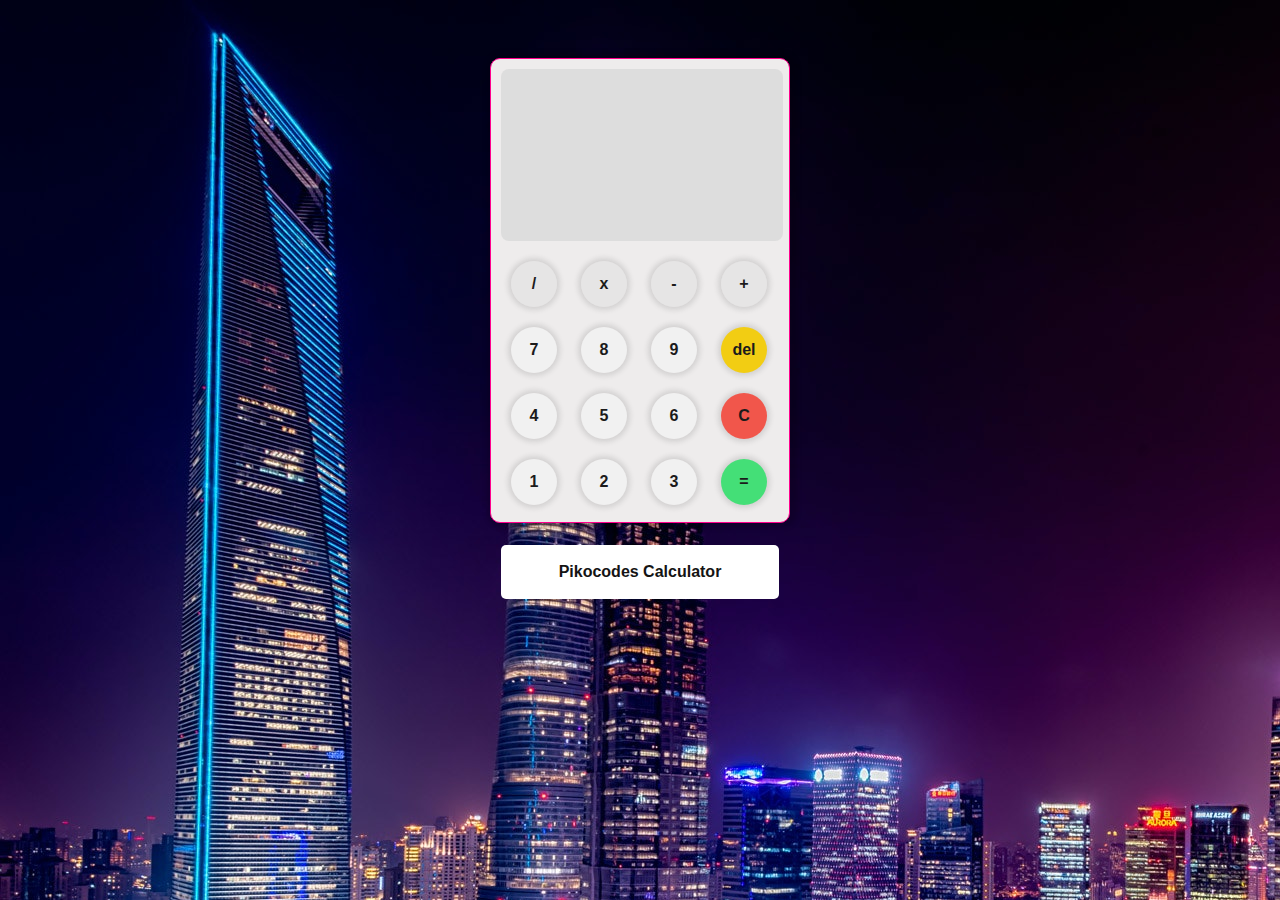
==== index.html @ 7f81081c "Add files via upload" ====
<!DOCTYPE html>
<html lang="en">
<head>
  <meta charset="UTF-8">
  <meta http-equiv="X-UA-Compatible" content="IE=edge">
 <meta name="viewport" content="width=device-width, initial-scale=1.0">
 <link rel="stylesheet" href="../src/styles.css">

 <title>Pikocodes Calculator</title>
</head>
<body>
  <div class="cal--body">
    <form >
      <input type="text" class="screen">
    </form>
    
    <div class="buttons">
     <button type="submit" class="btn btn--grey optr" data-num="/">/</button>
     <button type="submit" class="btn btn--grey optr" data-num="*">x</button>
     <button type="submit" class="btn btn--grey optr" data-num="-">-</button>
     <button type="submit" class="btn btn--grey optr" data-num="+">+</button>
     
     <button type="submit" class="btn btn--grey" data-num="7">7</button>
     <button type="submit" class="btn btn--grey" data-num="8">8</button>
     <button type="submit" class="btn btn--grey" data-num="9">9</button>
     <button type="submit" class="btn btn--del">del</button>
     
     <button type="submit" class="btn btn--grey" data-num="4">4</button>
     <button type="submit" class="btn btn--grey" data-num="5">5</button>
     <button type="submit" class="btn btn--grey" data-num="6">6</button>
     <button type="submit" class="btn btn--clear" >C</button>
     
     <button type="submit" class="btn btn--grey" data-num="1">1</button>
     <button type="submit" class="btn btn--grey" data-num="2">2</button>
     <button type="submit" class="btn btn--grey" data-num="3">3</button>
     <button type="submit" class="btn btn--equal">=</button>
     
     <div class="my--tag">
       
       <p>Pikocodes Calculator</p>
      </div>
     
   </div>
   
  </div>
  <script src="../src/script.js"></script>
</body>
</html>
---- src/styles.css ----
body {
  display: flex;
  justify-content: center;
  align-items: center;
  box-sizing: border-box;
  /* background-color: #d6d6d6; */
  /* background: url('./img/night\ city.jpg'), #000000ce; */

      min-height:100%;
      background:linear-gradient(0deg, rgba(218, 0, 127, 0), rgba(218, 0, 127, 0)), url('./img/night\ city.jpg');
      /* background-size:cover ; */
}

.cal--body {
 /* background-color: #333333; */ 
 background-color: rgb(238, 236, 236);
 width: 300px;
 height: 465px;
 border-radius: 10px;
 margin-top: 50px;
 padding: 10px;
 box-sizing: border-box;
 border: 1px solid rgb(255, 0, 140);
 box-shadow: 2px 0px 5px 5px rgba(0, 0, 0, 0.164);
}

form input{
 width: 100%;
 height: 170px;
 margin-bottom: 10px;
 border-radius: 8px;
 border: none;
 background-color: rgb(221, 221, 221);
 color: rgb(0, 0, 0);
 font-size: 35px;
 text-align: right;
 pointer-events: none;
 /* border: 1px solid rgb(209, 209, 209); */
}

.buttons {
 flex-wrap: wrap;
 box-sizing: border-box;
}

.btn {
 width: 46px;
 height: 46px;
 margin: 10px;
 border-radius: 50%;
 border: none;
 font-size: 16px;
 font-weight: 600;
 color: #1b1b1b;
 background-color: rgb(241, 241, 241);
 box-shadow: 0px 0px 5px 3px rgba(80, 79, 79, 0.164);
}

.btn--equal {
 background-color: #44df77;
}

.btn--clear {
 background-color: #f1564b;
}

.btn--del {
 background-color: #F2CD13;
}

.optr {
  background-color: rgba(221, 221, 221, 0.5);
  /* color: rgba(218, 0, 127); */
  /* font-size: large; */
}


.my--tag{
  font-family: Arial, Helvetica, sans-serif;
  margin-top: 30px;
  text-align: center;
  font-size: 16px;
  font-weight: 550;
  background-color: #ffffff;
  color: rgb(20, 20, 20);
  padding: 2px;
  border-radius: 5px;

}
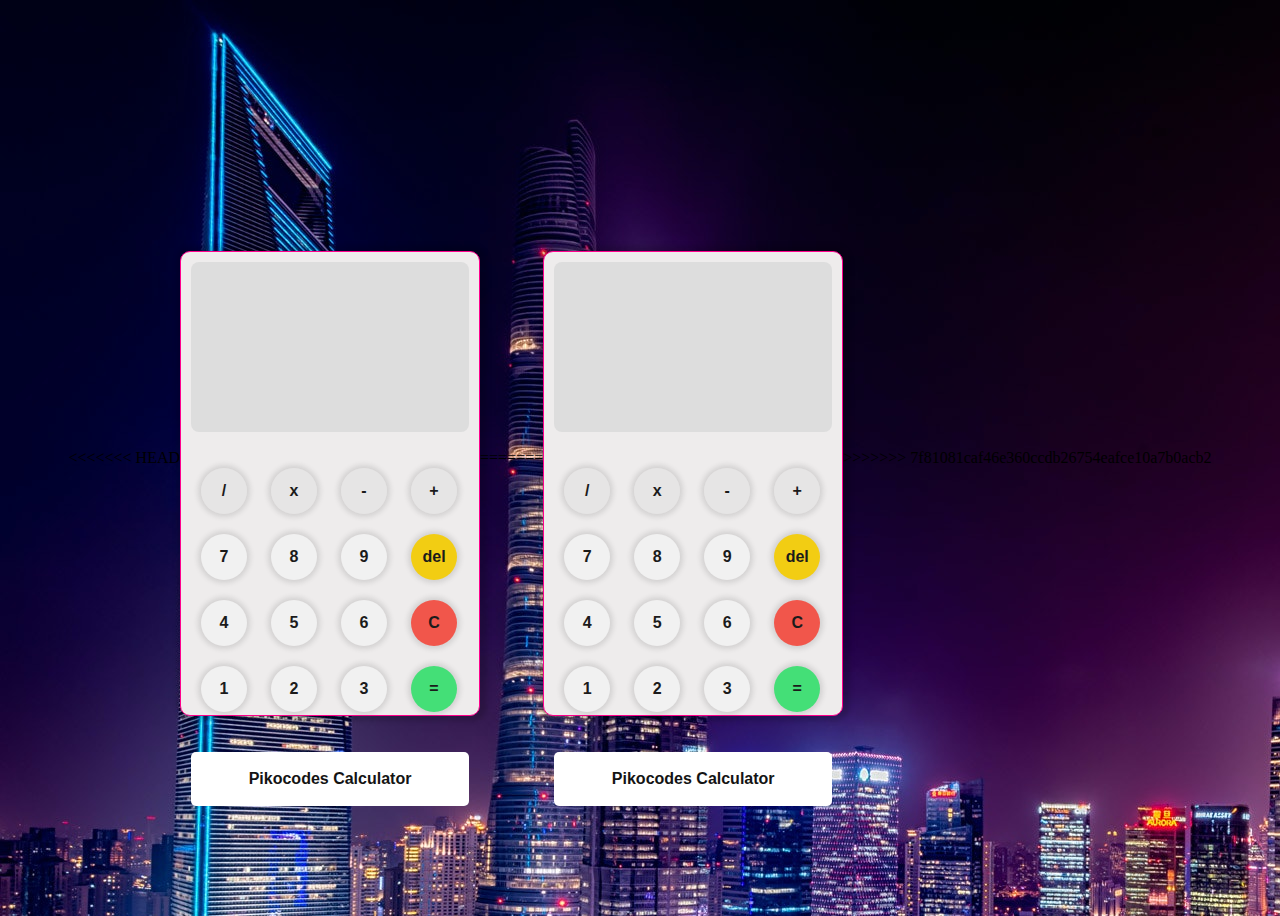
==== commit e0d0eee6: "Add files via upload" ====
--- a/index.html
+++ b/index.html
@@ -1,3 +1,52 @@
+<<<<<<< HEAD
+<!DOCTYPE html>
+<html lang="en">
+<head>
+  <meta charset="UTF-8">
+  <meta http-equiv="X-UA-Compatible" content="IE=edge">
+ <meta name="viewport" content="width=device-width, initial-scale=1.0">
+ <link rel="stylesheet" href="src/styles.css">
+
+ <title>Pikocodes Calculator</title>
+</head>
+<body>
+  <div class="cal--body">
+    <form >
+      <input type="text" class="screen">
+    </form>
+    
+    <div class="buttons">
+     <button type="submit" class="btn btn--grey optr" data-num="/">/</button>
+     <button type="submit" class="btn btn--grey optr" data-num="*">x</button>
+     <button type="submit" class="btn btn--grey optr" data-num="-">-</button>
+     <button type="submit" class="btn btn--grey optr" data-num="+">+</button>
+     
+     <button type="submit" class="btn btn--grey" data-num="7">7</button>
+     <button type="submit" class="btn btn--grey" data-num="8">8</button>
+     <button type="submit" class="btn btn--grey" data-num="9">9</button>
+     <button type="submit" class="btn btn--del">del</button>
+     
+     <button type="submit" class="btn btn--grey" data-num="4">4</button>
+     <button type="submit" class="btn btn--grey" data-num="5">5</button>
+     <button type="submit" class="btn btn--grey" data-num="6">6</button>
+     <button type="submit" class="btn btn--clear" >C</button>
+     
+     <button type="submit" class="btn btn--grey" data-num="1">1</button>
+     <button type="submit" class="btn btn--grey" data-num="2">2</button>
+     <button type="submit" class="btn btn--grey" data-num="3">3</button>
+     <button type="submit" class="btn btn--equal">=</button>
+     
+     <div class="my--tag">
+       
+       <p>Pikocodes Calculator</p>
+      </div>
+     
+   </div>
+   
+  </div>
+  <script src="/src/script.js"></script>
+</body>
+=======
 <!DOCTYPE html>
 <html lang="en">
 <head>
@@ -45,4 +94,5 @@
   </div>
   <script src="../src/script.js"></script>
 </body>
+>>>>>>> 7f81081caf46e360ccdb26754eafce10a7b0acb2
 </html>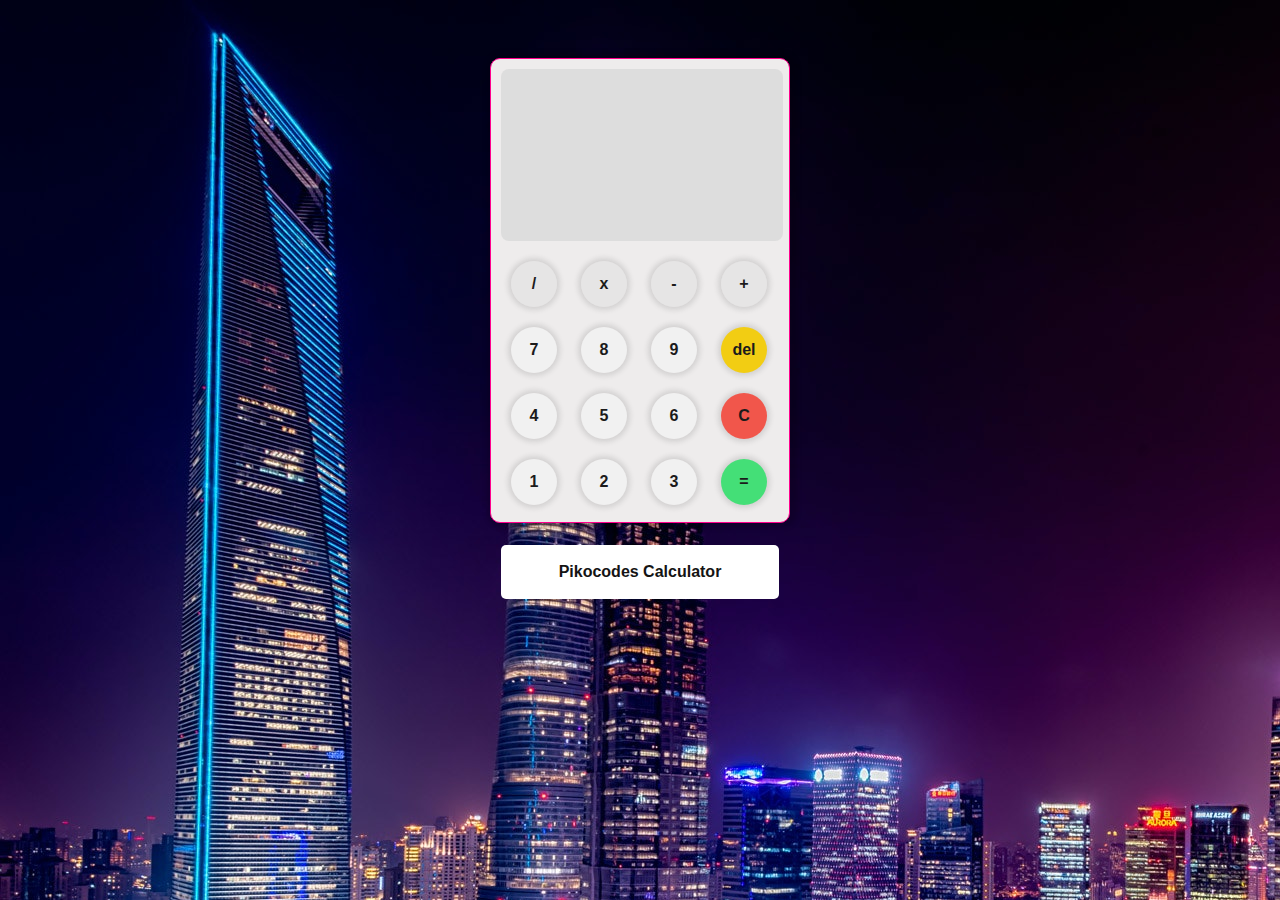
==== commit a7cb8169: "Add files via upload" ====
--- a/index.html
+++ b/index.html
@@ -1,4 +1,3 @@
-<<<<<<< HEAD
 <!DOCTYPE html>
 <html lang="en">
 <head>
@@ -46,53 +45,4 @@
   </div>
   <script src="/src/script.js"></script>
 </body>
-=======
-<!DOCTYPE html>
-<html lang="en">
-<head>
-  <meta charset="UTF-8">
-  <meta http-equiv="X-UA-Compatible" content="IE=edge">
- <meta name="viewport" content="width=device-width, initial-scale=1.0">
- <link rel="stylesheet" href="../src/styles.css">
-
- <title>Pikocodes Calculator</title>
-</head>
-<body>
-  <div class="cal--body">
-    <form >
-      <input type="text" class="screen">
-    </form>
-    
-    <div class="buttons">
-     <button type="submit" class="btn btn--grey optr" data-num="/">/</button>
-     <button type="submit" class="btn btn--grey optr" data-num="*">x</button>
-     <button type="submit" class="btn btn--grey optr" data-num="-">-</button>
-     <button type="submit" class="btn btn--grey optr" data-num="+">+</button>
-     
-     <button type="submit" class="btn btn--grey" data-num="7">7</button>
-     <button type="submit" class="btn btn--grey" data-num="8">8</button>
-     <button type="submit" class="btn btn--grey" data-num="9">9</button>
-     <button type="submit" class="btn btn--del">del</button>
-     
-     <button type="submit" class="btn btn--grey" data-num="4">4</button>
-     <button type="submit" class="btn btn--grey" data-num="5">5</button>
-     <button type="submit" class="btn btn--grey" data-num="6">6</button>
-     <button type="submit" class="btn btn--clear" >C</button>
-     
-     <button type="submit" class="btn btn--grey" data-num="1">1</button>
-     <button type="submit" class="btn btn--grey" data-num="2">2</button>
-     <button type="submit" class="btn btn--grey" data-num="3">3</button>
-     <button type="submit" class="btn btn--equal">=</button>
-     
-     <div class="my--tag">
-       
-       <p>Pikocodes Calculator</p>
-      </div>
-     
-   </div>
-   
-  </div>
-  <script src="../src/script.js"></script>
-</body>
->>>>>>> 7f81081caf46e360ccdb26754eafce10a7b0acb2
-</html>+</html>
